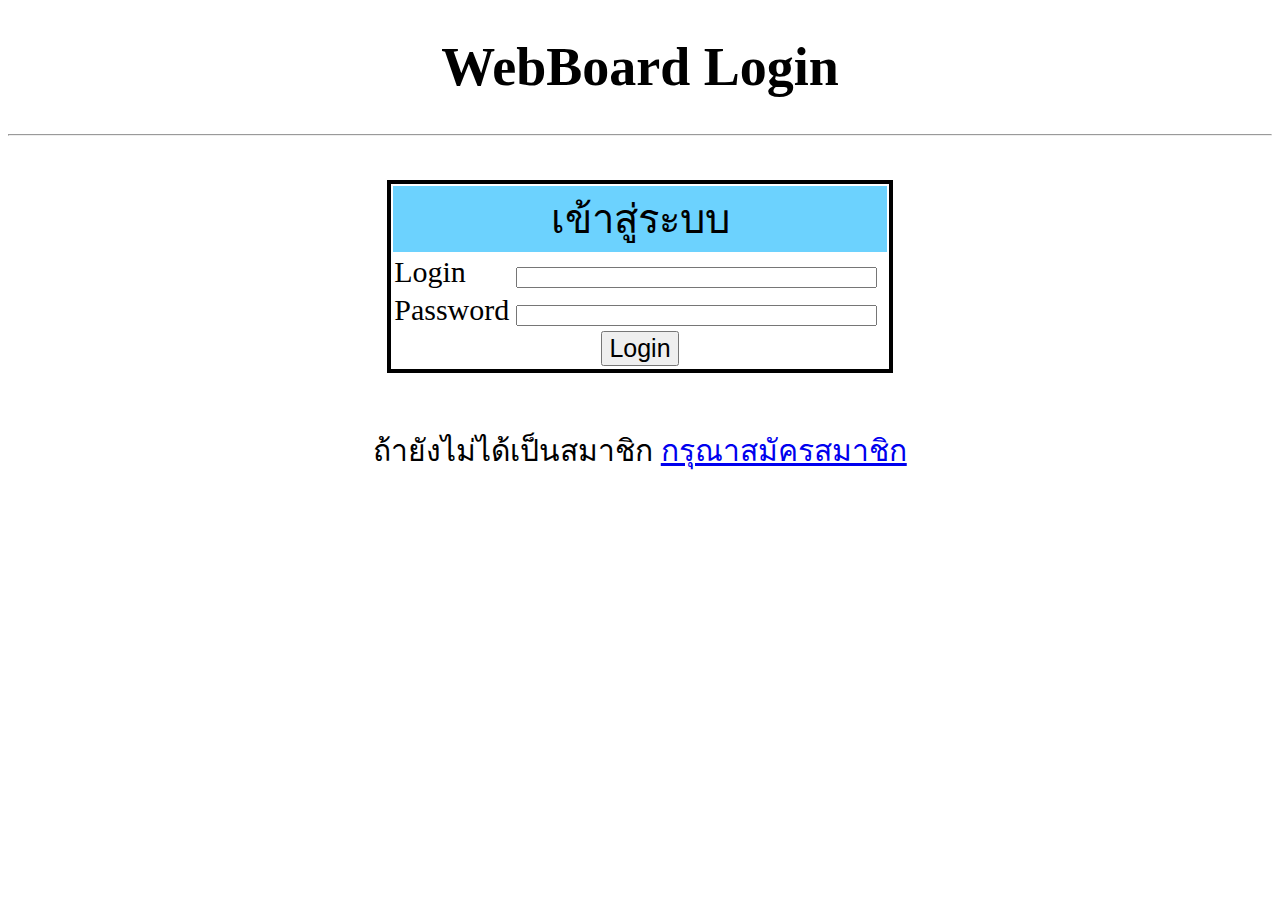
==== login.html @ e776ba43 "Create Login.html" ====
<!DOCTYPE html>
<html lang="en">
<head>
    <meta charset="UTF-8">
    <meta name="viewport" content="width=device-width, initial-scale=1.0">
    <title>login</title>
</head>
<body>
    <h1 style="text-align: center; font-size: 54px;">WebBoard Login</h1>
    <hr>
 <from action="">
    <table style="border: 4px solid black; width: 40%;" align="center">
            <tr style="background-color: #6cd2fe; font-size: 40px;"><td colspan="2" align="center">เข้าสู่ระบบ</td></tr>
            <tr style="font-size: 30px;"><td>Login</td><td><input type="text" name="User" size="42" required></td></tr>
            <tr style="font-size: 30px;"><td>Password</td><td><input type="text" name="pass" size="42" required></td></tr>
            <tr><td colspan="2" align="center"><input type="submit" value="Login" style="font-size: 25px; font-family: Verdana, Geneva, Tahoma, sans-serif;"></td></tr>
    <br><br>
    </table>
 </from>
 <br><br><br>
<div style="font-size: 30px; text-align: center;"">ถ้ายังไม่ได้เป็นสมาชิก <a href="register.html">กรุณาสมัครสมาชิก</a></div>
</body>
</html>
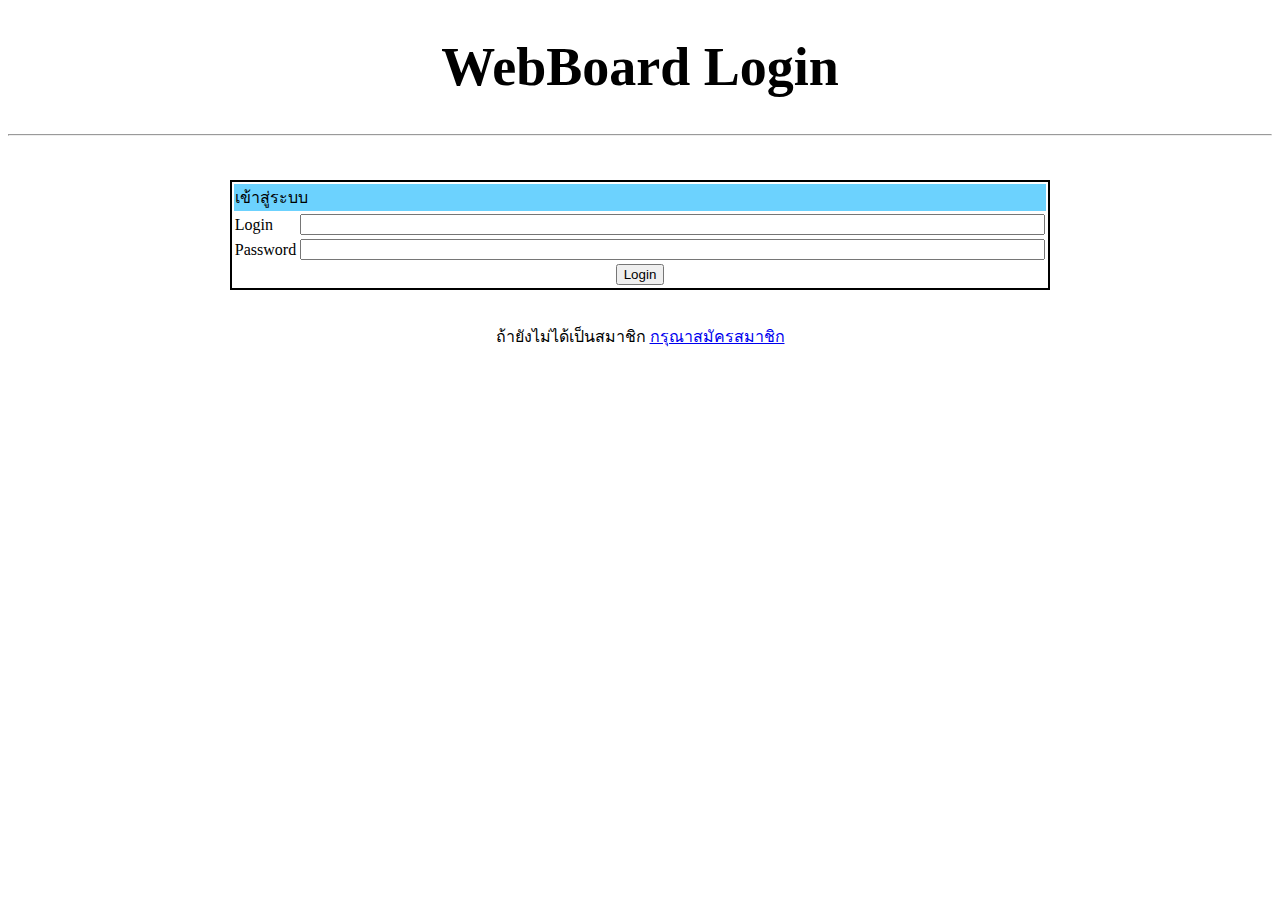
==== commit 42960218: "Sorry Kup _/\_" ====
--- a/login.html
+++ b/login.html
@@ -8,16 +8,17 @@
 <body>
     <h1 style="text-align: center; font-size: 54px;">WebBoard Login</h1>
     <hr>
- <from action="">
-    <table style="border: 4px solid black; width: 40%;" align="center">
-            <tr style="background-color: #6cd2fe; font-size: 40px;"><td colspan="2" align="center">เข้าสู่ระบบ</td></tr>
-            <tr style="font-size: 30px;"><td>Login</td><td><input type="text" name="User" size="42" required></td></tr>
-            <tr style="font-size: 30px;"><td>Password</td><td><input type="text" name="pass" size="42" required></td></tr>
-            <tr><td colspan="2" align="center"><input type="submit" value="Login" style="font-size: 25px; font-family: Verdana, Geneva, Tahoma, sans-serif;"></td></tr>
     <br><br>
-    </table>
- </from>
+    <form action="verify.php" method="post">
+        <table style = "border : 2px solid black; width : 40%;" align="center">
+            <tr><td colspan="2" style = "background-color: #6CD2FE;">เข้าสู่ระบบ</td></tr>
+            <tr><td>Login</td><td><input type = "text" name = "login" size = "90" required></td></tr>
+            <tr><td>Password</td><td><input type = "password" name = "password" size = "90" required></td></tr>
+            <tr><td colspan = "2" align="center"><input type = "submit" value = "Login"></td></tr>
+        </table>
+        <br>
+        <p style = "text-align: center;">ถ้ายังไม่ได้เป็นสมาชิก <a href = "register.html" >กรุณาสมัครสมาชิก</a></p>
+        </form>
  <br><br><br>
-<div style="font-size: 30px; text-align: center;"">ถ้ายังไม่ได้เป็นสมาชิก <a href="register.html">กรุณาสมัครสมาชิก</a></div>
 </body>
 </html>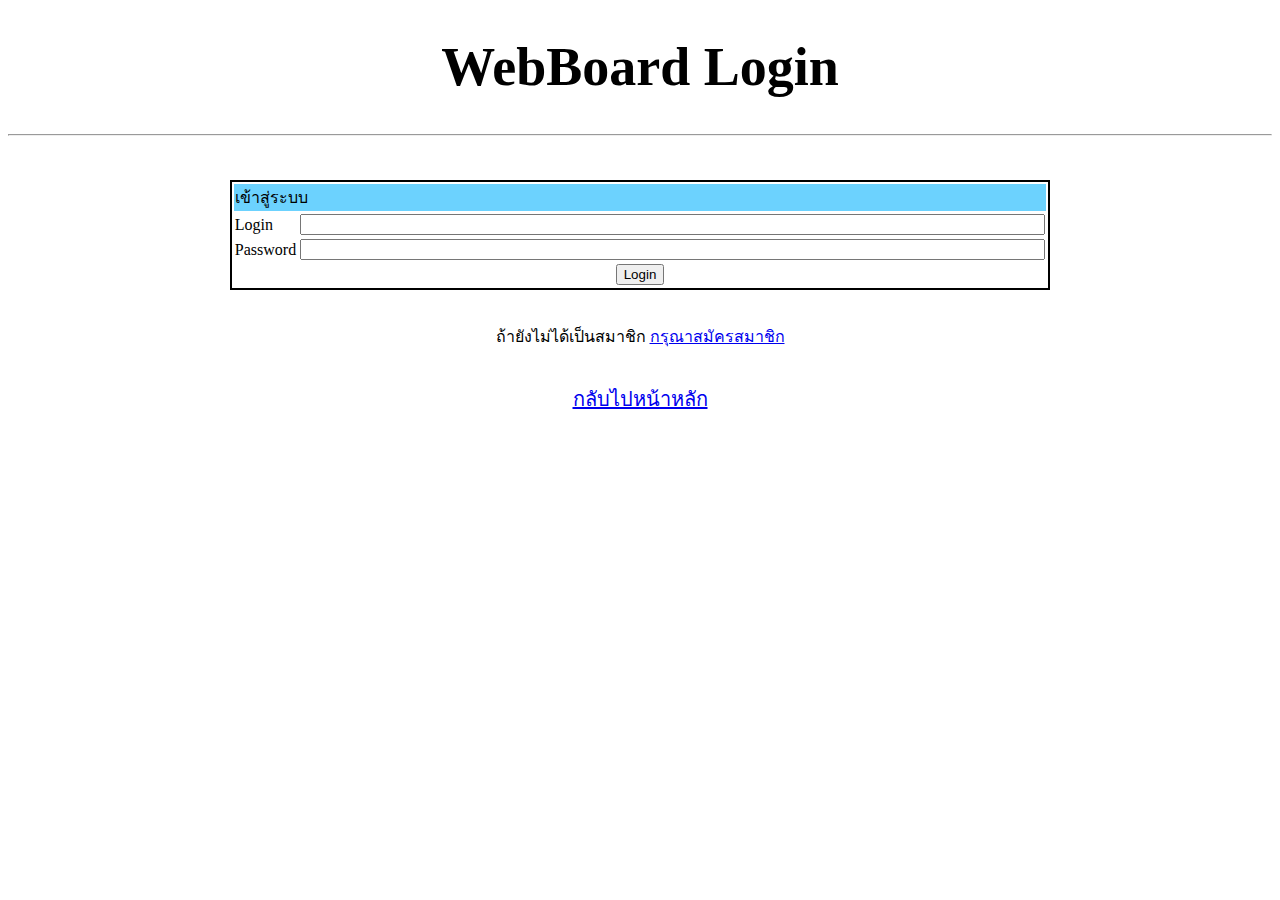
==== commit fb9a802b: "Work6 (PHP2)" ====
--- a/login.html
+++ b/login.html
@@ -9,7 +9,7 @@
     <h1 style="text-align: center; font-size: 54px;">WebBoard Login</h1>
     <hr>
     <br><br>
-    <form action="verify.php" method="post">
+    <form action="verify.php" method="POST">
         <table style = "border : 2px solid black; width : 40%;" align="center">
             <tr><td colspan="2" style = "background-color: #6CD2FE;">เข้าสู่ระบบ</td></tr>
             <tr><td>Login</td><td><input type = "text" name = "login" size = "90" required></td></tr>
@@ -19,6 +19,7 @@
         <br>
         <p style = "text-align: center;">ถ้ายังไม่ได้เป็นสมาชิก <a href = "register.html" >กรุณาสมัครสมาชิก</a></p>
         </form>
- <br><br><br>
+ <br>
+ <div style="font-size: 20px; text-align: center;""><a href="index.php">กลับไปหน้าหลัก</a></div>
 </body>
 </html>